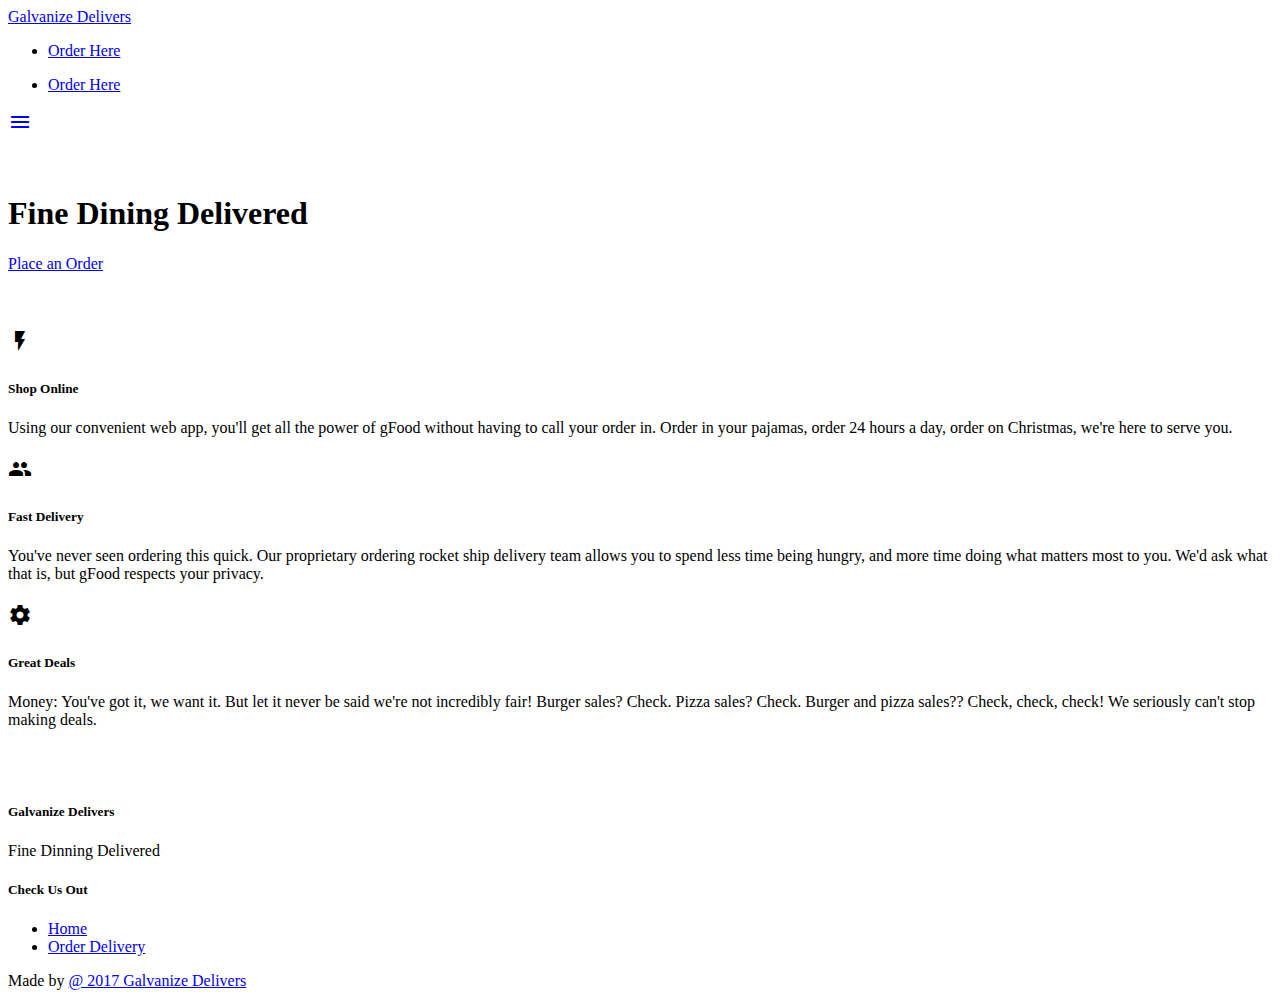
==== index.html @ 2705c9a9 "started layout" ====
<!DOCTYPE html>
<html lang="en">

<head>
  <meta http-equiv="Content-Type" content="text/html; charset=UTF-8" />
  <meta name="viewport" content="width=device-width, initial-scale=1, maximum-scale=1.0" />
  <title>Galvanize Delivers</title>

  <!-- CSS  -->
  <link href="https://fonts.googleapis.com/icon?family=Material+Icons" rel="stylesheet">
  <link href="css/materialize.css" type="text/css" rel="stylesheet" media="screen,projection" />
  <link href="css/style.css" type="text/css" rel="stylesheet" media="screen,projection" />
</head>

<body>
  <nav class="light-blue lighten-1" role="navigation">
    <div class="nav-wrapper container"><a id="logo-container" href="#" class="brand-logo">Galvanize Delivers</a>
      <ul class="right hide-on-med-and-down">
        <li><a href="order.html">Order Here</a></li>
      </ul>

      <ul id="nav-mobile" class="side-nav">
        <li><a href="order.html">Order Here</a></li>
      </ul>
      <a href="#" data-activates="nav-mobile" class="button-collapse"><i class="material-icons">menu</i></a>
    </div>
  </nav>
  <div class="section no-pad-bot" id="index-banner">
    <div class="container">


      </style>
      <br><br>
      <h1 class="header center orange-text">Fine Dining Delivered</h1>
      <div class="row center">
        <h5 class="header col s12 light"></h5>
      </div>
      <div class="row center">
        <a href="http://materializecss.com/getting-started.html" id="download-button" class="btn-large waves-effect waves-light orange">Place an Order</a>
      </div>
      <br><br>

    </div>
  </div>


  <div class="container">
    <div class="section">

      <!--   Icon Section   -->
      <div class="row">
        <div class="col s12 m4">
          <div class="icon-block">
            <h2 class="center light-blue-text"><i class="material-icons">flash_on</i></h2>
            <h5 class="center">Shop Online</h5>

            <p class="light">Using our convenient web app, you'll get all the power of gFood without having to call your order in. Order in your pajamas, order 24 hours a day, order on Christmas, we're here to serve you.</p>
          </div>
        </div>

        <div class="col s12 m4">
          <div class="icon-block">
            <h2 class="center light-blue-text"><i class="material-icons">group</i></h2>
            <h5 class="center">Fast Delivery</h5>

            <p class="light">You've never seen ordering this quick. Our proprietary ordering rocket ship delivery team allows you to spend less time being hungry, and more time doing what matters most to you. We'd ask what that is, but gFood respects your privacy.</p>
          </div>
        </div>

        <div class="col s12 m4">
          <div class="icon-block">
            <h2 class="center light-blue-text"><i class="material-icons">settings</i></h2>
            <h5 class="center">Great Deals</h5>

            <p class="light">Money: You've got it, we want it. But let it never be said we're not incredibly fair! Burger sales? Check. Pizza sales? Check. Burger and pizza sales?? Check, check, check! We seriously can't stop making deals.</p>
          </div>
        </div>
      </div>

    </div>
    <br><br>
  </div>

  <footer class="page-footer green">
    <div class="container">
      <div class="row">
        <div class="col l6 s12">
          <h5 class="white-text">Galvanize Delivers</h5>
          <p class="grey-text text-lighten-4">Fine Dinning Delivered</p>


        </div>
        <div class="col l3 s12">
          <h5 class="white-text">Check Us Out</h5>
          <ul>
            <li><a class="white-text" href="index.html">Home</a></li>
            <li><a class="white-text" href="order.html">Order Delivery</a></li>
            <!-- //  <li><a class="white-text" href="#!">Link 3</a></li>
          //  <li><a class="white-text" href="#!">Link 4</a></li> -->
          </ul>
        </div>
        <!-- <div class="col l3 s12">
          <h5 class="white-text">Connect</h5>
          <ul>
            <li><a class="white-text" href="#!">Link 1</a></li>
            <li><a class="white-text" href="#!">Link 2</a></li>
            <li><a class="white-text" href="#!">Link 3</a></li>
            <li><a class="white-text" href="#!">Link 4</a></li>
          </ul>
        </div> -->
      </div>
    </div>
    <div class="footer-copyright">
      <div class="container">
        Made by <a class="orange-text text-lighten-3" href="index.html">@ 2017 Galvanize Delivers</a>
      </div>
    </div>
  </footer>


  <!--  Scripts-->
  <script src="https://code.jquery.com/jquery-2.1.1.min.js"></script>
  <script src="js/materialize.js"></script>
  <script src="js/init.js"></script>

</body>

</html>
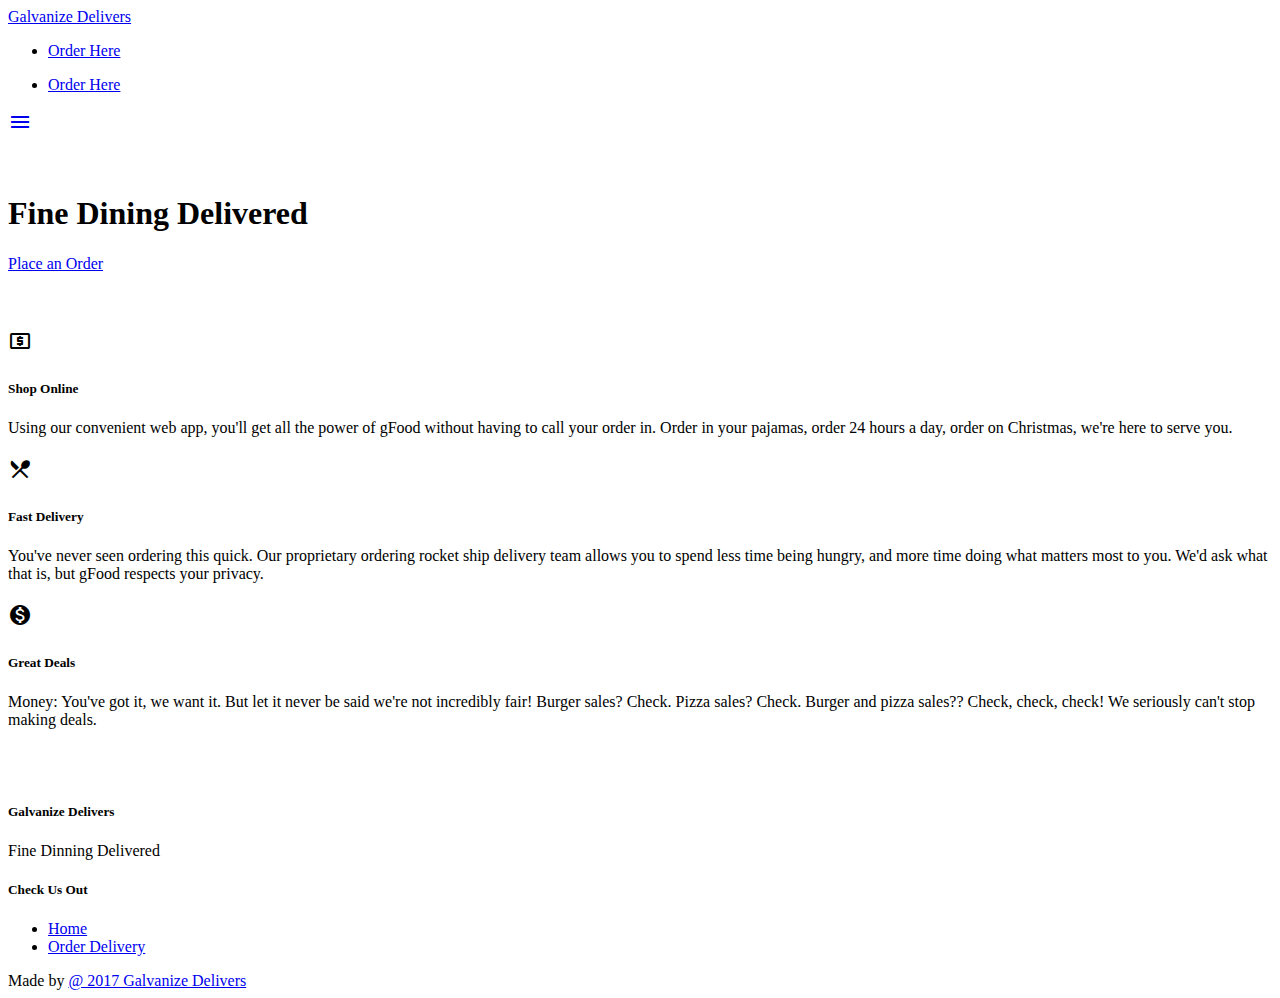
==== commit 67f6f9be: "pusts items to purchase" ====
--- a/index.html
+++ b/index.html
@@ -5,14 +5,16 @@
   <meta http-equiv="Content-Type" content="text/html; charset=UTF-8" />
   <meta name="viewport" content="width=device-width, initial-scale=1, maximum-scale=1.0" />
   <title>Galvanize Delivers</title>
-
+<script src="https://ajax.googleapis.com/ajax/libs/jquery/3.2.1/jquery.min.js"></script>
   <!-- CSS  -->
   <link href="https://fonts.googleapis.com/icon?family=Material+Icons" rel="stylesheet">
   <link href="css/materialize.css" type="text/css" rel="stylesheet" media="screen,projection" />
   <link href="css/style.css" type="text/css" rel="stylesheet" media="screen,projection" />
 </head>
 
-<body>
+<body style="background-image: url('img/hero.jpg')">
+
+
   <nav class="light-blue lighten-1" role="navigation">
     <div class="nav-wrapper container"><a id="logo-container" href="#" class="brand-logo">Galvanize Delivers</a>
       <ul class="right hide-on-med-and-down">
@@ -36,7 +38,7 @@
         <h5 class="header col s12 light"></h5>
       </div>
       <div class="row center">
-        <a href="http://materializecss.com/getting-started.html" id="download-button" class="btn-large waves-effect waves-light orange">Place an Order</a>
+        <a href="order.html" id="download-button" class="btn-large waves-effect waves-light orange">Place an Order</a>
       </div>
       <br><br>
 
@@ -51,7 +53,7 @@
       <div class="row">
         <div class="col s12 m4">
           <div class="icon-block">
-            <h2 class="center light-blue-text"><i class="material-icons">flash_on</i></h2>
+            <h2 class="center light-blue-text"><i class="large material-icons">local_atm</i></h2>
             <h5 class="center">Shop Online</h5>
 
             <p class="light">Using our convenient web app, you'll get all the power of gFood without having to call your order in. Order in your pajamas, order 24 hours a day, order on Christmas, we're here to serve you.</p>
@@ -60,7 +62,7 @@
 
         <div class="col s12 m4">
           <div class="icon-block">
-            <h2 class="center light-blue-text"><i class="material-icons">group</i></h2>
+            <h2 class="center light-blue-text"><i class="large material-icons">local_dining</i></h2>
             <h5 class="center">Fast Delivery</h5>
 
             <p class="light">You've never seen ordering this quick. Our proprietary ordering rocket ship delivery team allows you to spend less time being hungry, and more time doing what matters most to you. We'd ask what that is, but gFood respects your privacy.</p>
@@ -69,7 +71,7 @@
 
         <div class="col s12 m4">
           <div class="icon-block">
-            <h2 class="center light-blue-text"><i class="material-icons">settings</i></h2>
+            <h2 class="center light-blue-text"><i class="large material-icons">monetization_on</i></h2>
             <h5 class="center">Great Deals</h5>
 
             <p class="light">Money: You've got it, we want it. But let it never be said we're not incredibly fair! Burger sales? Check. Pizza sales? Check. Burger and pizza sales?? Check, check, check! We seriously can't stop making deals.</p>
@@ -95,19 +97,9 @@
           <ul>
             <li><a class="white-text" href="index.html">Home</a></li>
             <li><a class="white-text" href="order.html">Order Delivery</a></li>
-            <!-- //  <li><a class="white-text" href="#!">Link 3</a></li>
-          //  <li><a class="white-text" href="#!">Link 4</a></li> -->
           </ul>
         </div>
-        <!-- <div class="col l3 s12">
-          <h5 class="white-text">Connect</h5>
-          <ul>
-            <li><a class="white-text" href="#!">Link 1</a></li>
-            <li><a class="white-text" href="#!">Link 2</a></li>
-            <li><a class="white-text" href="#!">Link 3</a></li>
-            <li><a class="white-text" href="#!">Link 4</a></li>
-          </ul>
-        </div> -->
+
       </div>
     </div>
     <div class="footer-copyright">
